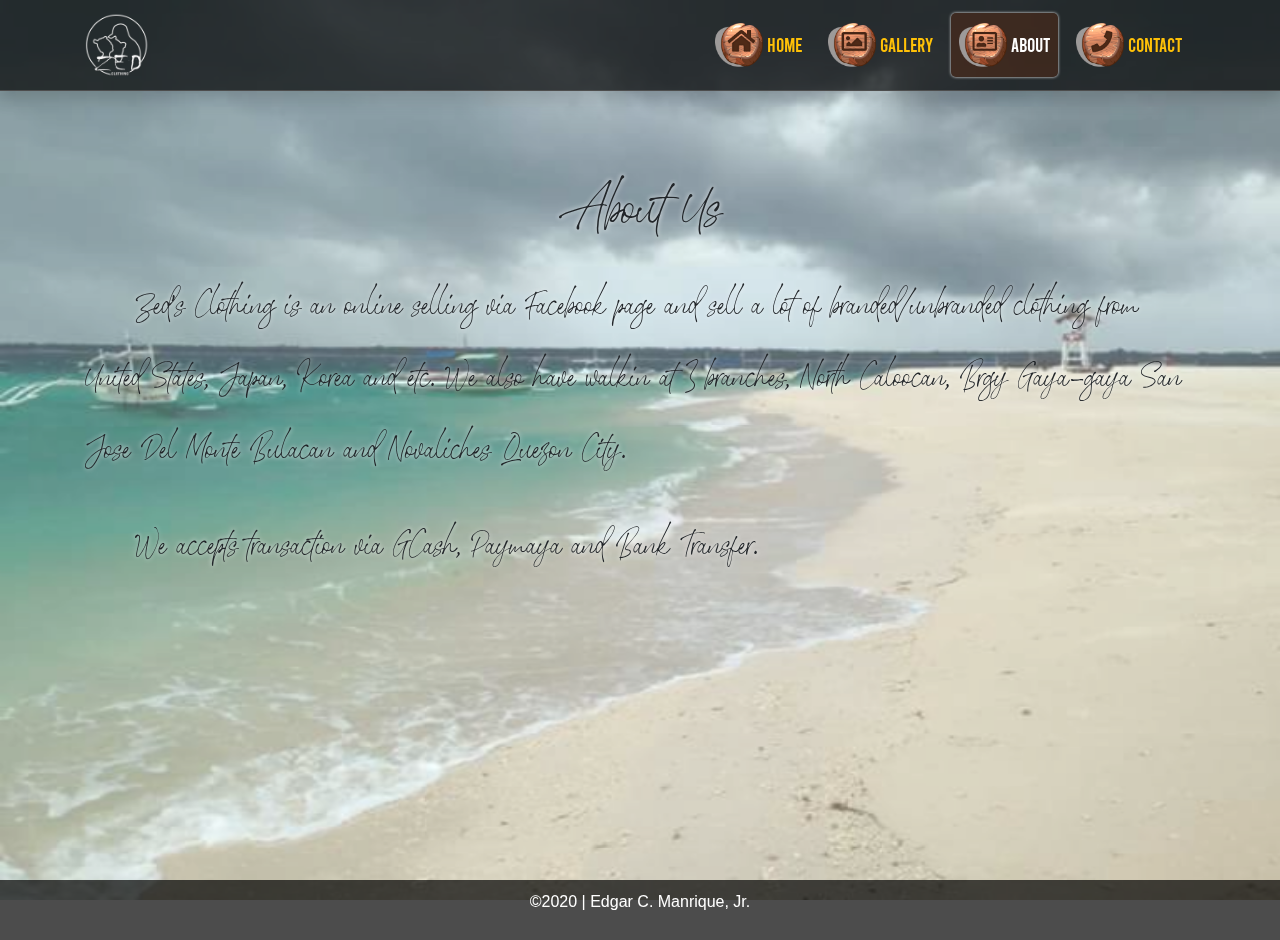
==== about.html @ cf77c57b "121820" ====
<!DOCTYPE html>
<html lang="en">
<head>
    <meta charset="UTF-8">
    <meta name="viewport" content="width=device-width, initial-scale=1.0">
    <title>ZED's Clothing - About</title>
    <link rel="stylesheet" href="css/style.css">
    <link rel="stylesheet" href="css/bootstrap.min.css">
    <script src="js/jquery-3.5.1.min.js" type="application/javascript"></script>
    <script src="js/bootstrap.min.js" type="application/javascript"></script>
</head>
<body>
    <img src="Images/bg3.jpg" alt="" class="myBG" style="z-index: -1;" >
    <div class="myBGColor-White-3"></div>
    <nav class="navbar navbar-expand-lg navbar-dark  fixed-top shadow alpha-black" style="border-bottom: 1px solid  #4d4d4d;">
        <div class="container">
          <div class="navbar-header">
            <a class="navbar-brand align-middle text-center" href="index.html">
                <img src="Images/ZedClothingLogo.png" height="64px" width="64px" alt="">
            </a>
          </div>
          <button class="navbar-toggler" type="button" data-toggle="collapse" data-target="#navbarResponsive" aria-controls="navbarResponsive" aria-expanded="false" aria-label="Toggle navigation">
                <span class="navbar-toggler-icon"></span>
              </button>
          <div class="collapse navbar-collapse" id="navbarResponsive">
            <ul class="navbar-nav ml-auto">
              <li class="nav-item" >
                <a class="nav-link text-center text-warning " href="index.html">
                  <img src="Images/buttonhome.png" height="48px" width="48px">
                  Home
                </a>
              </li>
              <li class="nav-item">
                <a class="nav-link text-center text-warning " href="gallery.html">
                  <img src="Images/buttongallery.png" height="48px" width="48px">
                  <span>Gallery</span>
                </a>
              </li>
              <li class="nav-item">
                <a class="nav-link text-center text-warning active-button" href="about.html">
                  <img src="Images/buttonabout.png" height="48px" width="48px">
                  <span>About</span>
                </a>
              </li>
              <li class="nav-item">
                <a class="nav-link text-center text-warning" href="contact.html">
                  <img src="Images/buttoncontact.png" height="48px" width="48px">
                  <span>Contact</span>
                </a>
              </li>
            </ul>
          </div>
        </div>
    </nav>
    <div class="content-page">
        <div class="container" >
            <div class="title-page text-center ">
               About Us
            </div>
            <div class="title-page" style="font-size:3rem; text-indent:50px;">
                Zed's Clothing is an online selling via Facebook page and sell a lot of branded/unbranded clothing from United States, Japan, Korea and etc. 
                We also have walkin at 3 branches,  North Caloocan, Brgy Gaya-gaya San Jose Del Monte Bulacan and Novaliches Quezon City. 
            </div>
            <br/>
            <div class="title-page" style="font-size:3rem; text-indent:50px;">
                We accepts transaction via GCash, Paymaya and Bank Transfer.
            </div>
        </div>
    </div>
    <footer>
        <p>&copy;2020 | Edgar C. Manrique, Jr.</p>
    </footer>
</body>
</html>
---- css/style.css ----
@font-face{
    font-family:"Bebas-Regular";
    src: url("fonts/Bebas-Regular.otf");
  }
  @font-face{
    font-family:"MADE TOMMY Bold_PERSONAL USE";
    src:url("fonts/tommy.otf");
  }
  @font-face{
    font-family:"theboldfont";
    src:url("fonts/theboldfont.ttf");
  }
  @font-face {
    font-family: "StephenGillion";
    src: url("fonts/StephenGillion.otf");
  }

  .font-Tommy{
    font-family:  "MADE TOMMY Bold_PERSONAL USE","Courier New",sans-serif;
  }

  .font-StephenGillion{
    font-family:  "StephenGillion","Courier New",sans-serif;
  }
  .font-bebas{
    font-family: "Bebas-Regular","Courier New",sans-serif;
  }

  div.content-page{
    margin-top:150px;
    min-height:720px;
  }

  div.title-page{
    font-family:  "StephenGillion","Courier New",sans-serif;
    font-size: 5rem;
    text-shadow: 0px 0px 5px #fff;
  }

  footer{
    background-color:rgba(0,0,0,.7);
    color:#fff;
    text-align: center;
    margin-top:10px;
    padding:10px;
  }

  /* Home Page Style */
  .myBG {
  position: fixed;
  right: 0;
  bottom: 0;
  width: 100vw; 
  height: 100vh;
  }
  .myBGColor-White {
    background-color:rgba(255,255,255,.8);
    position: fixed;
    right: 0;
    bottom: 0;
    width: 100vw; 
    height: 100vh;
    z-index: -1;
  }

  .myBGColor-White-3 {
    background-color:rgba(255,255,255,.3);
    position: fixed;
    right: 0;
    bottom: 0;
    width: 100vw; 
    height: 100vh;
    z-index: -1;
  }

  .alpha-black {
      background-color:rgba(0,0,0,.7);
  }
  ul li a {
      font-family: "Bebas-Regular","Courier New",sans-serif;
      font-size: 1.2rem;
      border-radius: 5px;
  }
  ul li a:hover{
     background-color:  rgba(83, 39,18, .5);
     color:white !important;
     box-shadow: 0 0 3px #fff;
  }

  a.active-button{
    background-color:  rgba(83, 39,18, .5);
    color:white !important;
     box-shadow: 0 0 3px #fff;
  }
  .nav-link{
    color:goldenrod;
    margin:5px;
  }

  .avatar-logo img{
    border:5px solid #fff ;
    border-radius: 50%;
    margin-right:10px;
    width: 350px;
    height: 350px;
  }

  .avatar-logo img:hover{
    background-image: url('Images/ZedClothingLogo.png');
  }
  .avatar-logo p{
    font-family:  "StephenGillion","Courier New",sans-serif;
    color:#1a1a1a;
    text-shadow: 0px 0px 5px #fff;
    font-size: 3.5rem;
  }
  .avatar-logo p span.title{
    font-family: "theboldfont","Courier New",sans-serif;
    font-size: 3rem;
  }

  @media screen and (max-width: 768px){
    .avatar-logo {
      text-align: center;
    }
    .avatar-logo img{
      width: 250px;
      height: 250px;
    }
  }

  .card-description{
    font-family:  "StephenGillion","Courier New",sans-serif;
    font-size:2rem;
  }

  .card-title{
    font-size: 30px!important;
    text-align: center;
  }

  .card{
    width: 18rem;
    margin: 5px;
  }

  @media screen and (max-width: 1080px){
    .card{
      width:100%;
    }
    
  }
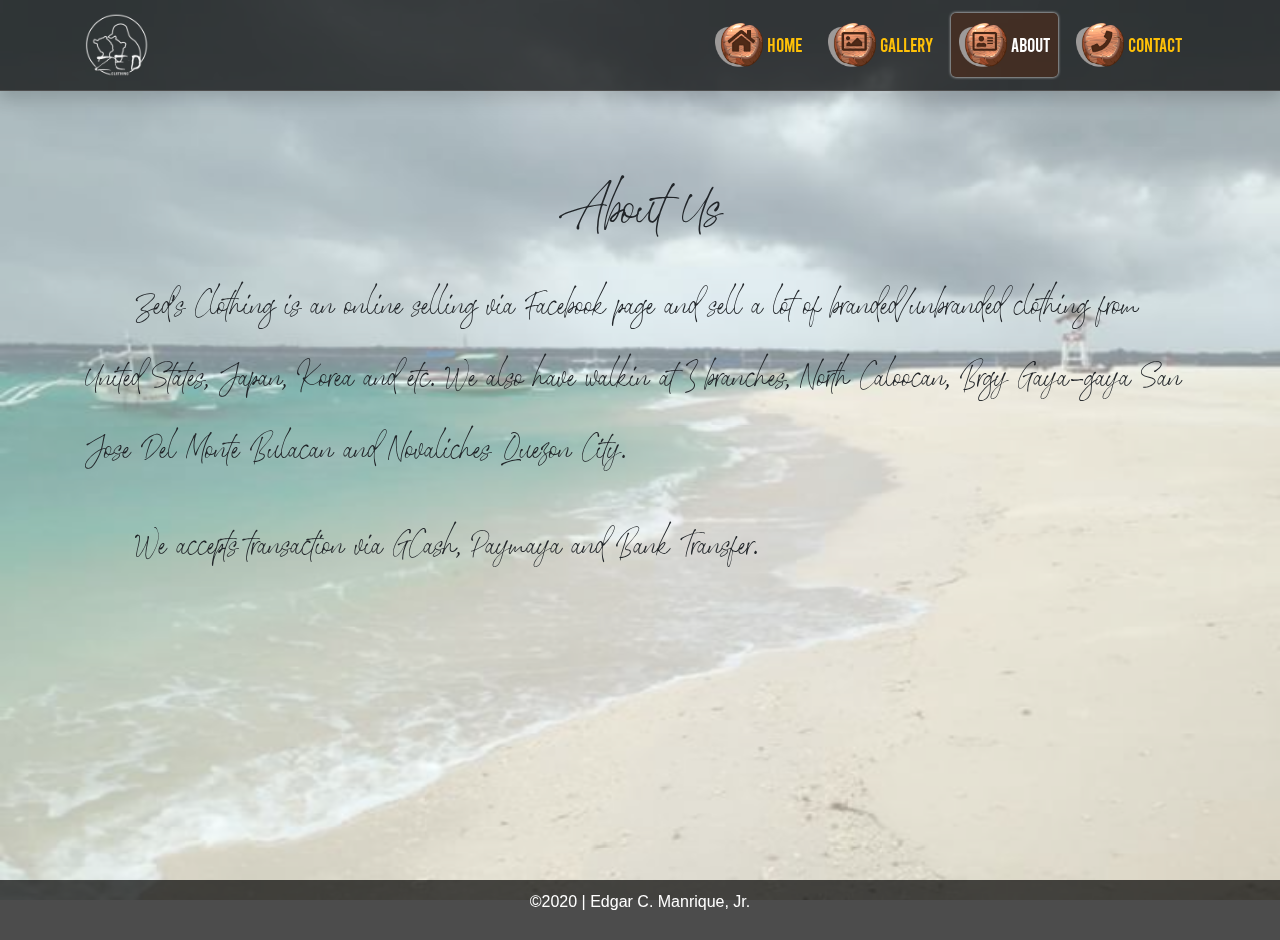
==== commit fda823d3: "121920" ====
--- a/about.html
+++ b/about.html
@@ -11,7 +11,7 @@
 </head>
 <body>
     <img src="Images/bg3.jpg" alt="" class="myBG" style="z-index: -1;" >
-    <div class="myBGColor-White-3"></div>
+    <div class="myBGColor-White-5"></div>
     <nav class="navbar navbar-expand-lg navbar-dark  fixed-top shadow alpha-black" style="border-bottom: 1px solid  #4d4d4d;">
         <div class="container">
           <div class="navbar-header">
@@ -54,15 +54,15 @@
     </nav>
     <div class="content-page">
         <div class="container" >
-            <div class="title-page text-center ">
+            <div class="title-page-notextshadow text-center ">
                About Us
             </div>
-            <div class="title-page" style="font-size:3rem; text-indent:50px;">
+            <div class="title-page-notextshadow" style="font-size:3rem; text-indent:50px;">
                 Zed's Clothing is an online selling via Facebook page and sell a lot of branded/unbranded clothing from United States, Japan, Korea and etc. 
                 We also have walkin at 3 branches,  North Caloocan, Brgy Gaya-gaya San Jose Del Monte Bulacan and Novaliches Quezon City. 
             </div>
             <br/>
-            <div class="title-page" style="font-size:3rem; text-indent:50px;">
+            <div class="title-page-notextshadow" style="font-size:3rem; text-indent:50px;">
                 We accepts transaction via GCash, Paymaya and Bank Transfer.
             </div>
         </div>
--- a/css/style.css
+++ b/css/style.css
@@ -37,6 +37,11 @@
     text-shadow: 0px 0px 5px #fff;
   }
 
+  div.title-page-notextshadow{
+    font-family:  "StephenGillion","Courier New",sans-serif;
+    font-size: 5rem;
+  }
+
   footer{
     background-color:rgba(0,0,0,.7);
     color:#fff;
@@ -65,6 +70,26 @@
 
   .myBGColor-White-3 {
     background-color:rgba(255,255,255,.3);
+    position: fixed;
+    right: 0;
+    bottom: 0;
+    width: 100vw; 
+    height: 100vh;
+    z-index: -1;
+  }
+
+  .myBGColor-White-5 {
+    background-color:rgba(255,255,255,.5);
+    position: fixed;
+    right: 0;
+    bottom: 0;
+    width: 100vw; 
+    height: 100vh;
+    z-index: -1;
+  }
+
+  .myBGColor-White-4 {
+    background-color:rgba(255,255,255,.4);
     position: fixed;
     right: 0;
     bottom: 0;
